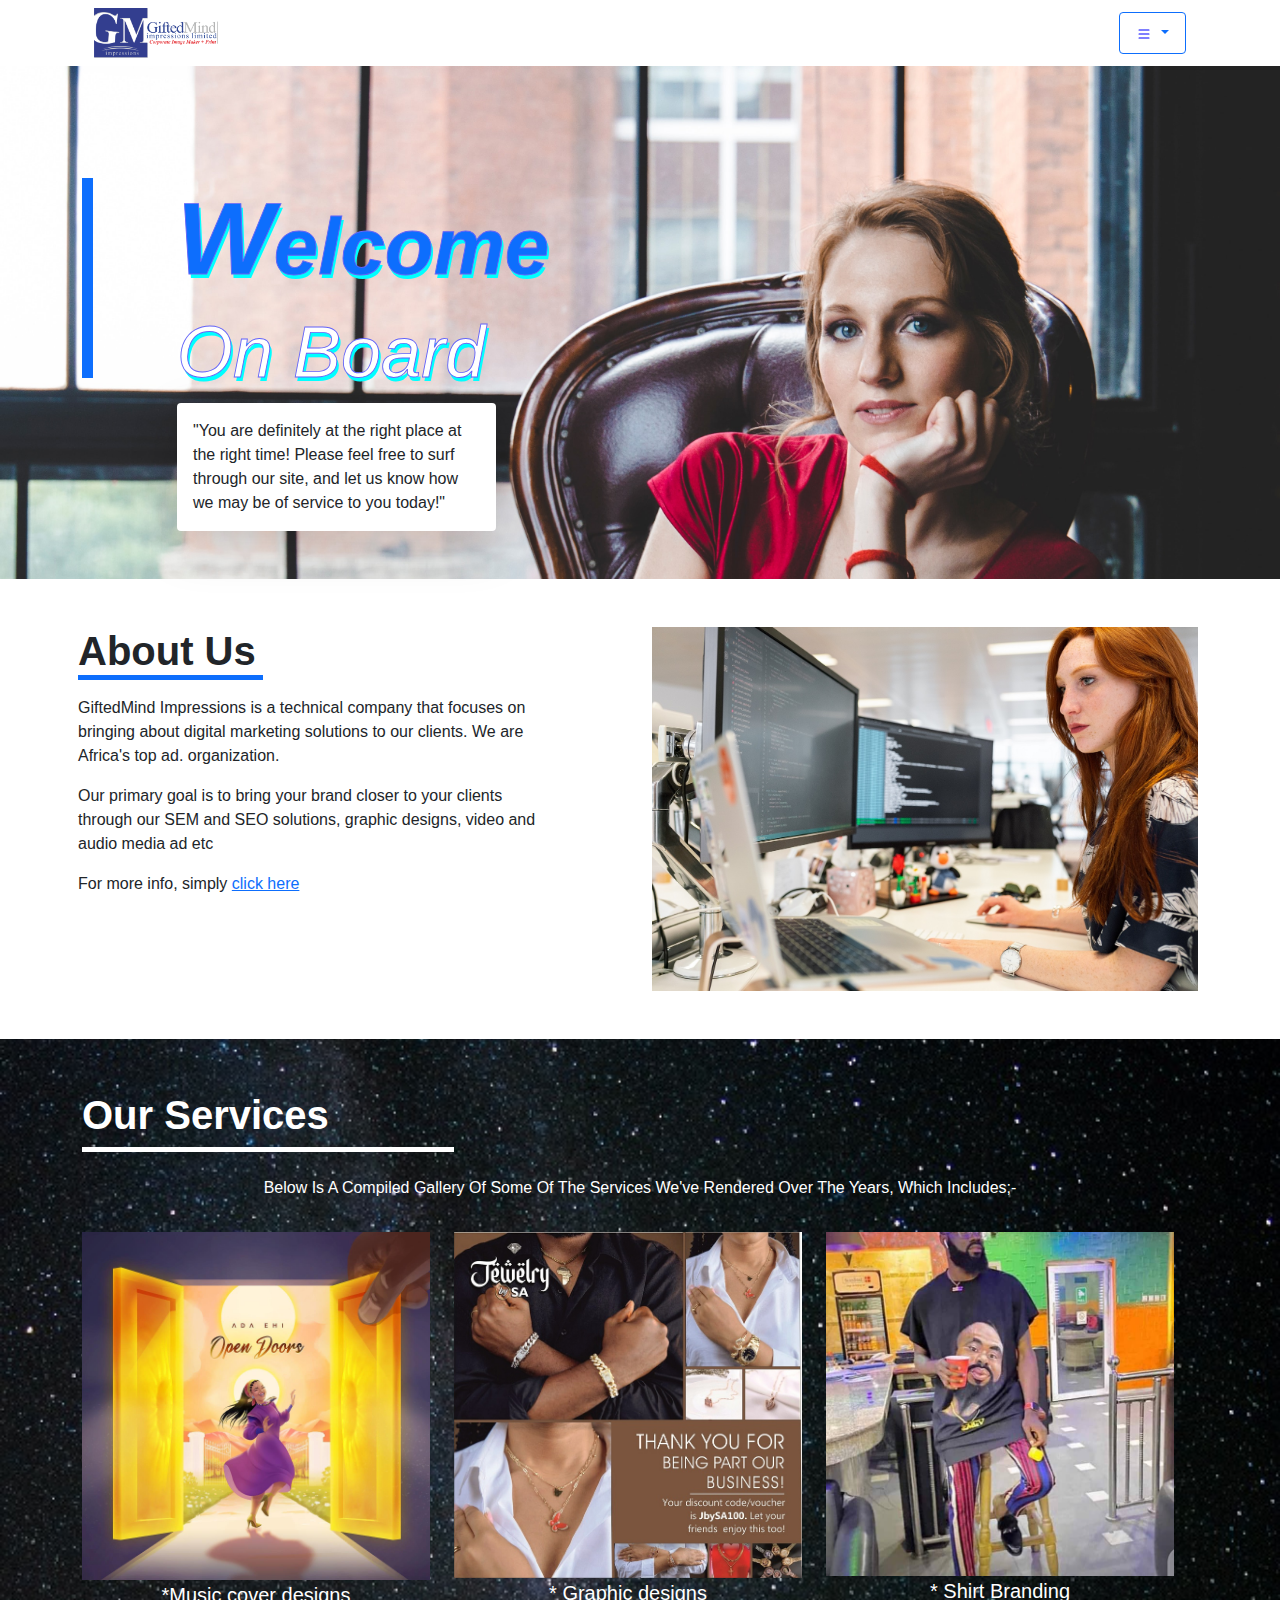
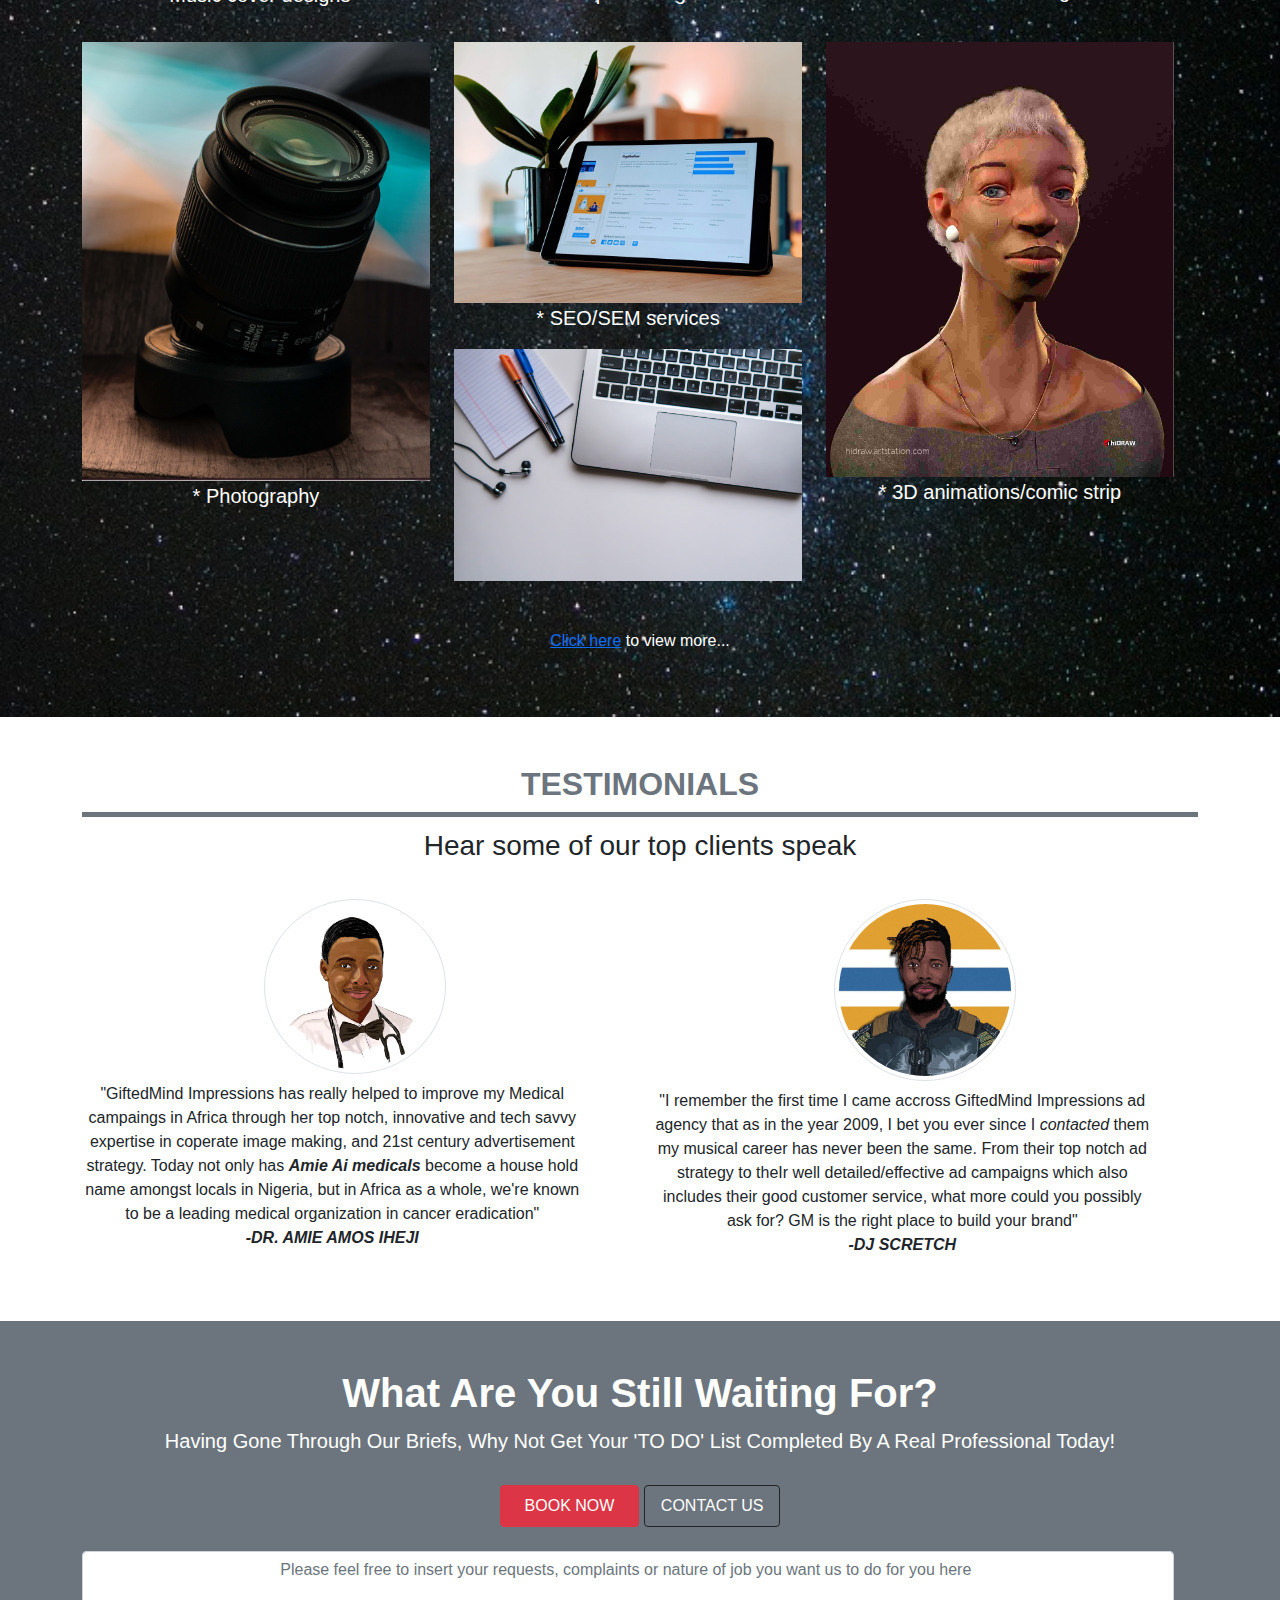
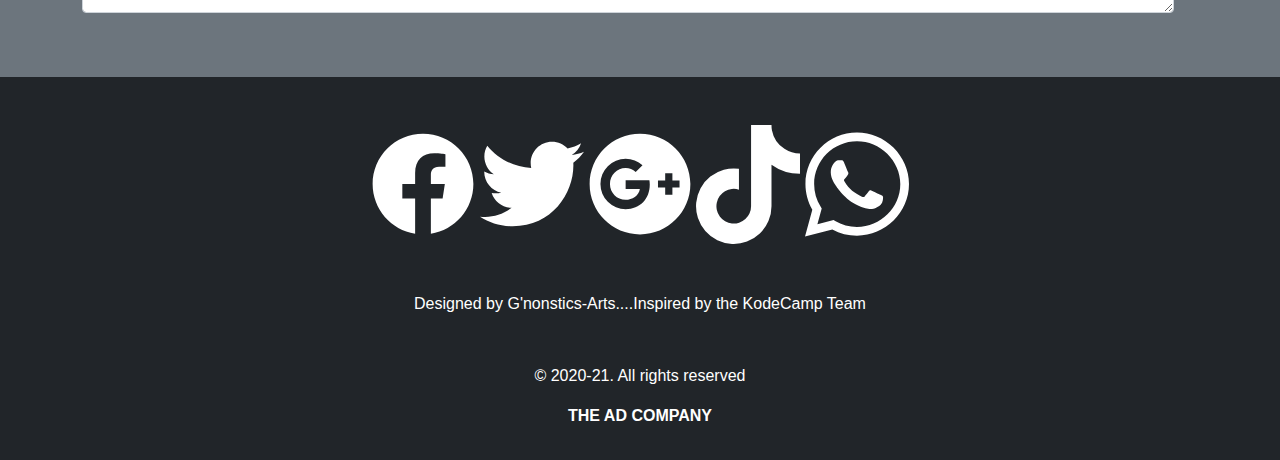
==== index.html @ e65daae2 "initial commit" ====
<!DOCTYPE html>
<html lang="en">
<head>
    <meta charset="UTF-8">
    <meta http-equiv="X-UA-Compatible" content="IE=edge">
    <meta name="viewport" content="width=device-width, initial-scale=1.0">
    <link rel="stylesheet" href="./css/bootstrap.min.css">
    <link rel="stylesheet" href="./css/style.css">
    <title>Stage4-Assignment</title>
</head>
<body>
    <nav class="container  navbar">
        <div class="container-fluid img-fluid">
            <a class="navbar-brand" href="index.html"><img src="./img/gimil logo.png" class="image-responsive logo"></a>
        <div class="dropdown">
            <button class="btn btn-outline-primary dropdown-toggle px-3 p-2" type="button" id="dropdownMenuButton1" data-bs-toggle="dropdown" aria-expanded="false">
                <img src="./img/menu.svg" alt="my svg" class=""/>
            </button>
                <ul class="dropdown-menu" aria-labelledby="dropdownMenuButton1">
                    <li><a class="dropdown-item" href="about-us.html">About Us</a></li>
                   <li><a class="dropdown-item" href="our_services.html">Our Services</a></li>
                    <li><a class="dropdown-item" href="contact_us.html">Contact Us</a></li>
                </ul>
        </div>
   </nav>
    <section class="hero ">
        <div class="container d-flex ">
            <div class="row">
                <div class="col-1">
                    <svg class="col-3 col-md-3 col-lg-3 p-k d-none d-sm-block ts" width="9" height="400">
                        <rect width="11" height="200" style="fill:rgb(13,110,253); stroke-width:rgb(0,0,0)"/>
                    </svg>
                </div>      
                <div class="col-10 col-lg-6 p-k ">
                            <h1 class="fw-bold border-left border-left-0 display-1 text-primary text-wrap fst-italic col-12 col-md-10 col-lg-10 ts str"><span class="sp">W</span>elcome </h1>
                            <h2 class="text-capitalize display-2 fst-italic text-white text-border ts str ">on board</h2>
                            <p class="  col-12 col-lg-8.5 col-md-7 shadow-lg p-3 mb-5 bg-body rounded ">"You are definitely at the right place at the right time! Please feel free to surf through our site, and let us know how we may be of service to you today!"</p>
                        </div>
                    <div class=""></div>   
                </div>     
            </div>
        <div>
    </section>
    <section>
        <div class="container py-5">
            <div class="row">
                <div class="col-12 col-md-6 col-lg-6 px-2">
                    <h2 class="fs-1 fw-bold border-bottom border-5 border-primary col-8 col-md-8 col-lg-4"> About Us</h2>
                    <p class=" col-12 col-lg-10 col-md-10 pt-2">GiftedMind Impressions is a technical company that focuses on bringing about digital marketing solutions to our clients. We are Africa's top ad. organization. <br></p>
                    <p class=" col-12 col-lg-10 col-md-10"> Our primary goal is to bring your brand closer to your clients through our SEM and SEO solutions, graphic designs, video and audio media ad etc</p>
                    <p class="">For more info, simply <a href="about-us.html"> click here</a></p>
                 </div>
                <div class="col-12 col-md-6 col-lg-6">
                    <img src="./img/19.jpg" alt="" class="img-fluid"/>
                </div>
            </div>
        </div>
    </section>
    <section class="gallery  py-5">
        <div class="container ">
            <div class="row ">
                <div class="col-12 ">
                     <h2 class="fs-1 fw-bold border-bottom border-5 border-white col-11 col-lg-4 col-md-4 text-white py-1 pb-2">Our Services</h2>
                     <p class="col-11 col-md-11 col-lg-12 text-white  pt-3 text-capitalize text-center">below is a compiled gallery of some of the services we've rendered over the years, which includes;-  </p>
                </div> 
                <div class="row text-center">
                    <div class="col-4 pt-3 col-12 col-md-4 col-lg-4 text-center rounded d-block"">
                        <img src="./img/ada.JPG" alt="" class="img-fluid ">
                        <p class="text-white text-center fs-5">*Music cover designs</p>
                    </div>  
                    <div class="col-4 pt-3 col-12 col-md-4 col-lg-4">     
                        <img src="./img/andi.JPG" alt="" class="img-fluid " > 
                        <p class="text-white text-center fs-5">* Graphic designs</p>
                    </div>         
                    <div class="col-4 pt-3 col-12 col-md-4 col-lg-4">     
                        <img src="./img/shirt.JPG" alt="" class="img-fluid " > 
                        <p class="text-white text-center fs-5">* Shirt Branding</p>
                    </div>    
                    <div class="col-4 pt-3 col-12 col-md-4 col-lg-4">
                        <img src="./img/6-1.jpg" alt="" class="img-fluid ">
                        <p class="text-white text-center fs-5 "> * Photography</p>
                    </div> 
                    <div class="col-4 pt-3 col-12 col-md-4 col-lg-4">
                        <img src="./img/1.jpg" alt="" class="img-fluid ">
                        <p class="text-white text-center fs-5">* SEO/SEM services</p>
                        <img src="./img/15.jpg" alt="" class="img-fluid ">
                    </div>
                    <div class="col-4 pt-3 col-12 col-md-4 col-lg-4">
                        <img src="./img/cart3.JPG" alt="" class="img-fluid ">
                        <p class="text-white text-center fs-5">* 3D animations/comic strip</p>
                    </div>      
                </div>   
                <p class="text pt-5 text-white  text-center"><a href="our_services.html">Click here</a> to view more... </p>
            </div>
        </div>
    </section>
    <section id="testimonials bg-light py-5">
        <div class="container  text-center py-5">
             <h3 class="col-12 fw-bold border-bottom border-5 border-secondary text-secondary text-uppercase pb-2 fs-2">Testimonials</h3>
             <p class="fs-3">Hear some of our top clients speak</p>
             <div class="row">
                <div class="col-12 col-lg-6 col-md-6 pt-3">
                    <img src="./img/AMOS2.jpg" alt="" class="img-fluid img-thumbnail col-12 col-lg-4 rounded-circle">
                    <p class="col-11 text-center pt-2"> "GiftedMind Impressions has really helped to improve my Medical campaings in Africa through her top notch, innovative and tech savvy expertise in coperate image making, and 21st century advertisement strategy. Today not only has <i class="fw-bold"> Amie Ai medicals</i> become a house hold name amongst locals in Nigeria, but in Africa as a whole, we're known to be a leading medical organization in cancer eradication" <br><cite class="fw-bold text-uppercase"> -Dr. Amie Amos Iheji</cite> </p>
                </div>
                <div class="col-12 col-lg-6 col-md-6 pt-3">
                    <img src="./img/adams.JPG" alt="" class="img-fluid img-thumbnail col-12 col-lg-4 rounded-circle">
                    <p class="col-11 pt-2">"I remember the first time I came accross GiftedMind Impressions ad agency that as in the year 2009, I bet you ever since I <I>contacted </I> them my musical career has never been the same. From their top notch ad strategy to theIr well detailed/effective ad campaigns which also includes their good customer service, what more could you possibly ask for? GM is the right place to build your brand" <br><cite class="fw-bold"> -DJ SCRETCH</cite> </p>
              
                </div>
            </div>
        </div>
    </section>
    
    <section class="bg-secondary py-5">
        <div class="container   ">
            <h4 class="fs-1 fw-bold text-white text-capitalize text-center">What are you still waiting for?</h4>
            <h4 class="fs-5 text-white pt-1 text-center text-capitalize">Having gone through our briefs, Why Not Get Your 'TO DO' List Completed By A Real Professional today!</h4>
            <div class="row">
                <div class="col-12 text-center pt-4">
                  <a href="our_services.html">  <button class="btn btn-danger text-uppercase px-4 py-2" >Book Now</button></a>
                  <a href="contact_us.html">  <button class="btn btn-outline-dark text-white text-uppercase px-3 py-2">Contact Us</button> </a>
                </div> 
           <div class="row ">
                <div class="mb-3 col-sm-12">
                    <label for="exampleFormCOntrolTextarea1" class="form-label text-white"></label>
                    <textarea class="col-9 text-center form-control" id="exampleFormCOntrolTextarea1" rows="2" placeholder="Please feel free to insert your requests, complaints or nature of job you want us to do for you here "></textarea>
                 </div> 
  </section>
    <footer class="bg-dark text-white pt-5 p-3 text-center">
        <div class="row ">
          <span class="align-middle">
                <img src="./img/facebook.svg" alt="" class="img-fluid col-1">
                <img src="./img/twitter.svg" alt="" class="thumbnail img-fluid col-1">
                <img src="./img/google-plus.svg" alt="" class=" img-fluid col-1">
                <img src="./img/tiktok.svg" alt="" class="thumbnail img-fluid col-1">
                <img src="./img/whatsapp.svg" alt="" class="thumbnail img-fluid col-1">
          </span>
        </div>
    <p class="m-0 pt-5">Designed by G'nonstics-Arts....Inspired by the KodeCamp Team </p>
    </div>       
    <p class="pt-5">&copy; 2020-21. All rights reserved </p>
    <p class="fw-bold">THE AD COMPANY</p>
    </footer>
    
    
    <script src="./js/bootstrap.min.js"></script>   
</body>
</html>
---- css/style.css ----
@import url('https://fonts.googleapis.com/css2?family=Roboto:ital,wght@1,100&display=swap');
@import url('https://fonts.googleapis.com/css2?family=Raleway:wght@300&family=Roboto:ital,wght@1,100&display=swap');
*, body, html, .navbar-brand{
    margin: 0%;
    padding: 0;
    box-sizing: border-box;
    font-family: 'Nunito', sans-serif;
    background-repeat: no-repeat;
    background-size: cover;
}
.logo{
    height: 50px;
}
.hero{
    background-image: url('../img/18.jpg');
    background-position: initial;
}
.gallery {
    background-image: url('../img/bckg-img\ -\ Copy.JPG') !important;
    background-position: center;
    text-shadow: rgb(0,0,0,0);
}
.p-k{
    padding-top: 9rem;
    margin-top: -2rem !important;
}
.sp{
    font-size: 6.4rem !important;
}
.ss{
    margin-top: 3.7rem;
    font-size: 2.5rem;
}
.about{
    background-image: url('../img/12.jpg');
}
.ts{
    text-shadow: 2px 4px #00ffff;
}
.str{
    -webkit-text-stroke: 0.9px rgb(100, 100, 248);
}
.stt{
    -webkit-text-stroke: 0.3px white; 
}
.x .ab{
    background-color: rosybrown;
}
.team{
    background-image: url('../img/20.jpg');
}
.Cu {
    background-image: url('../img/21-1.jpg');
}
.serv{
    background-image: url('../img/bckg-img1.JPG')
}
.tea{
    background-image: url('../img/9.jpg');
}
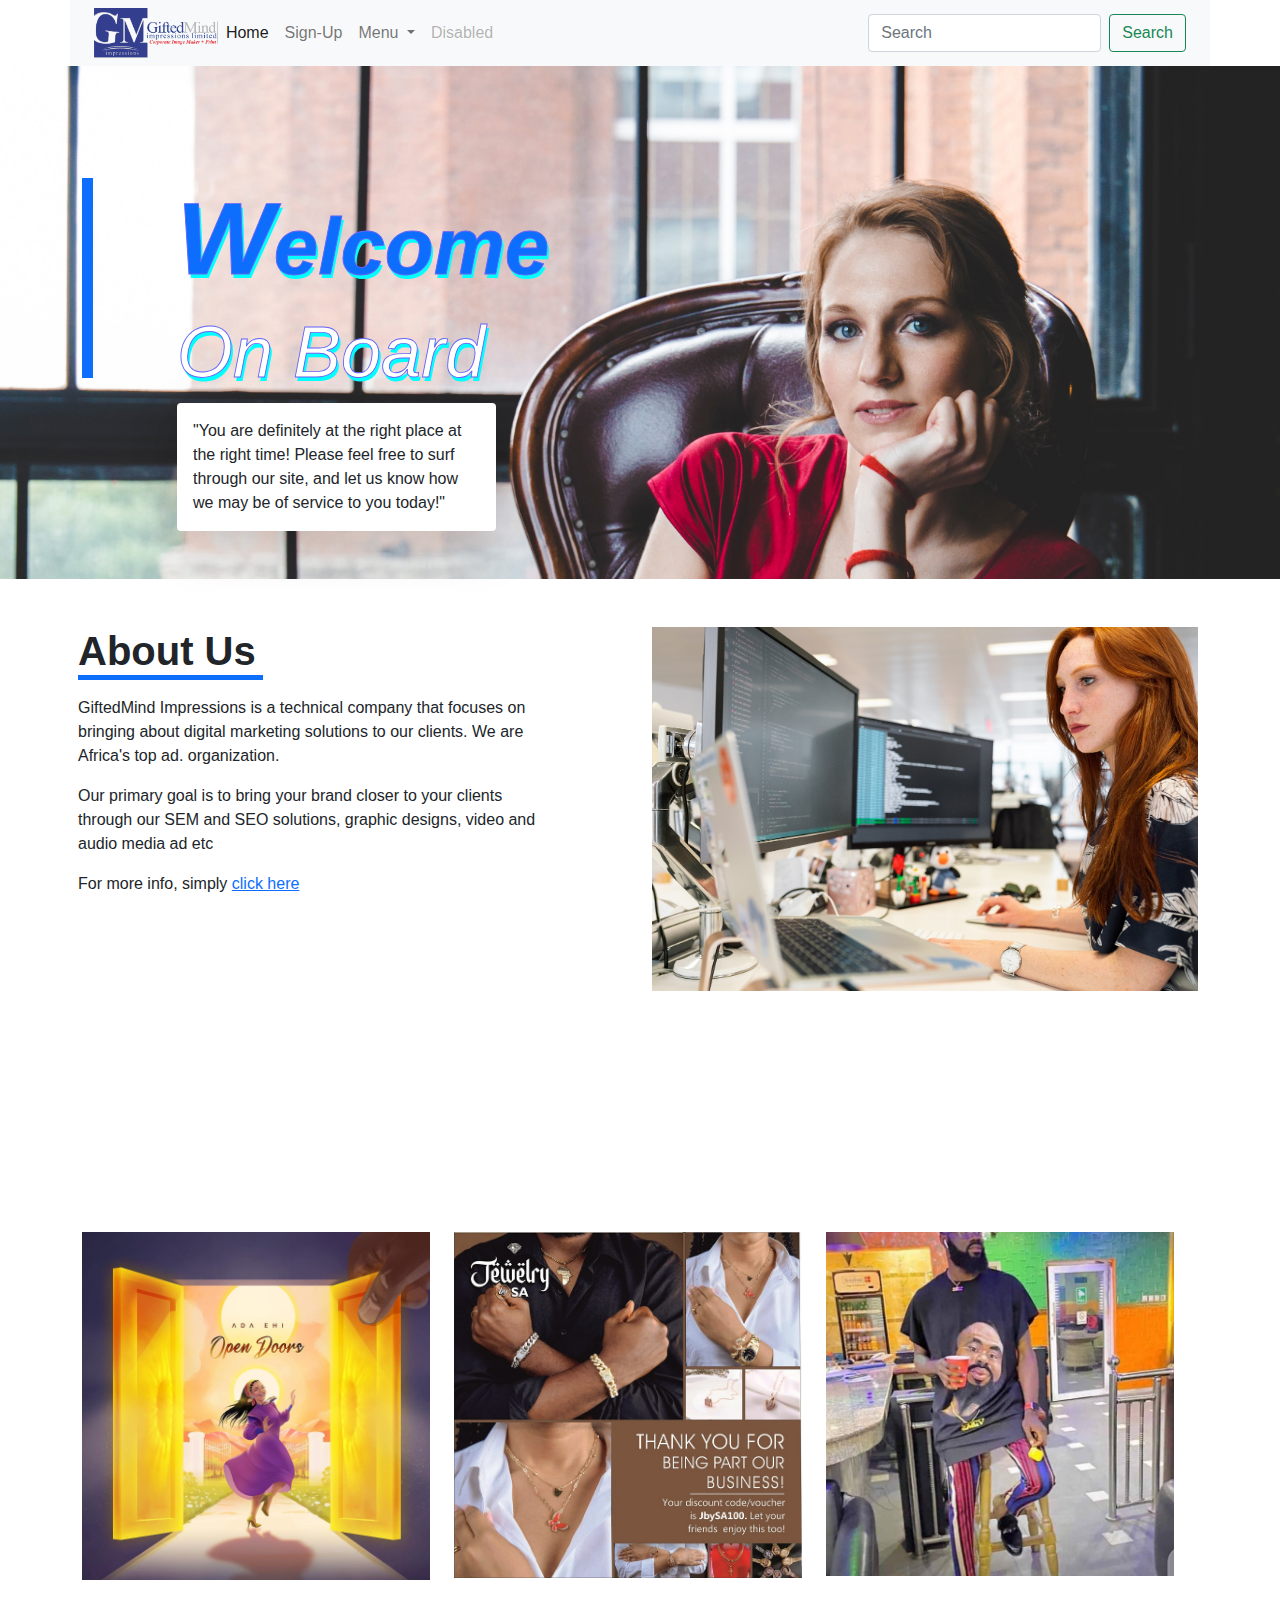
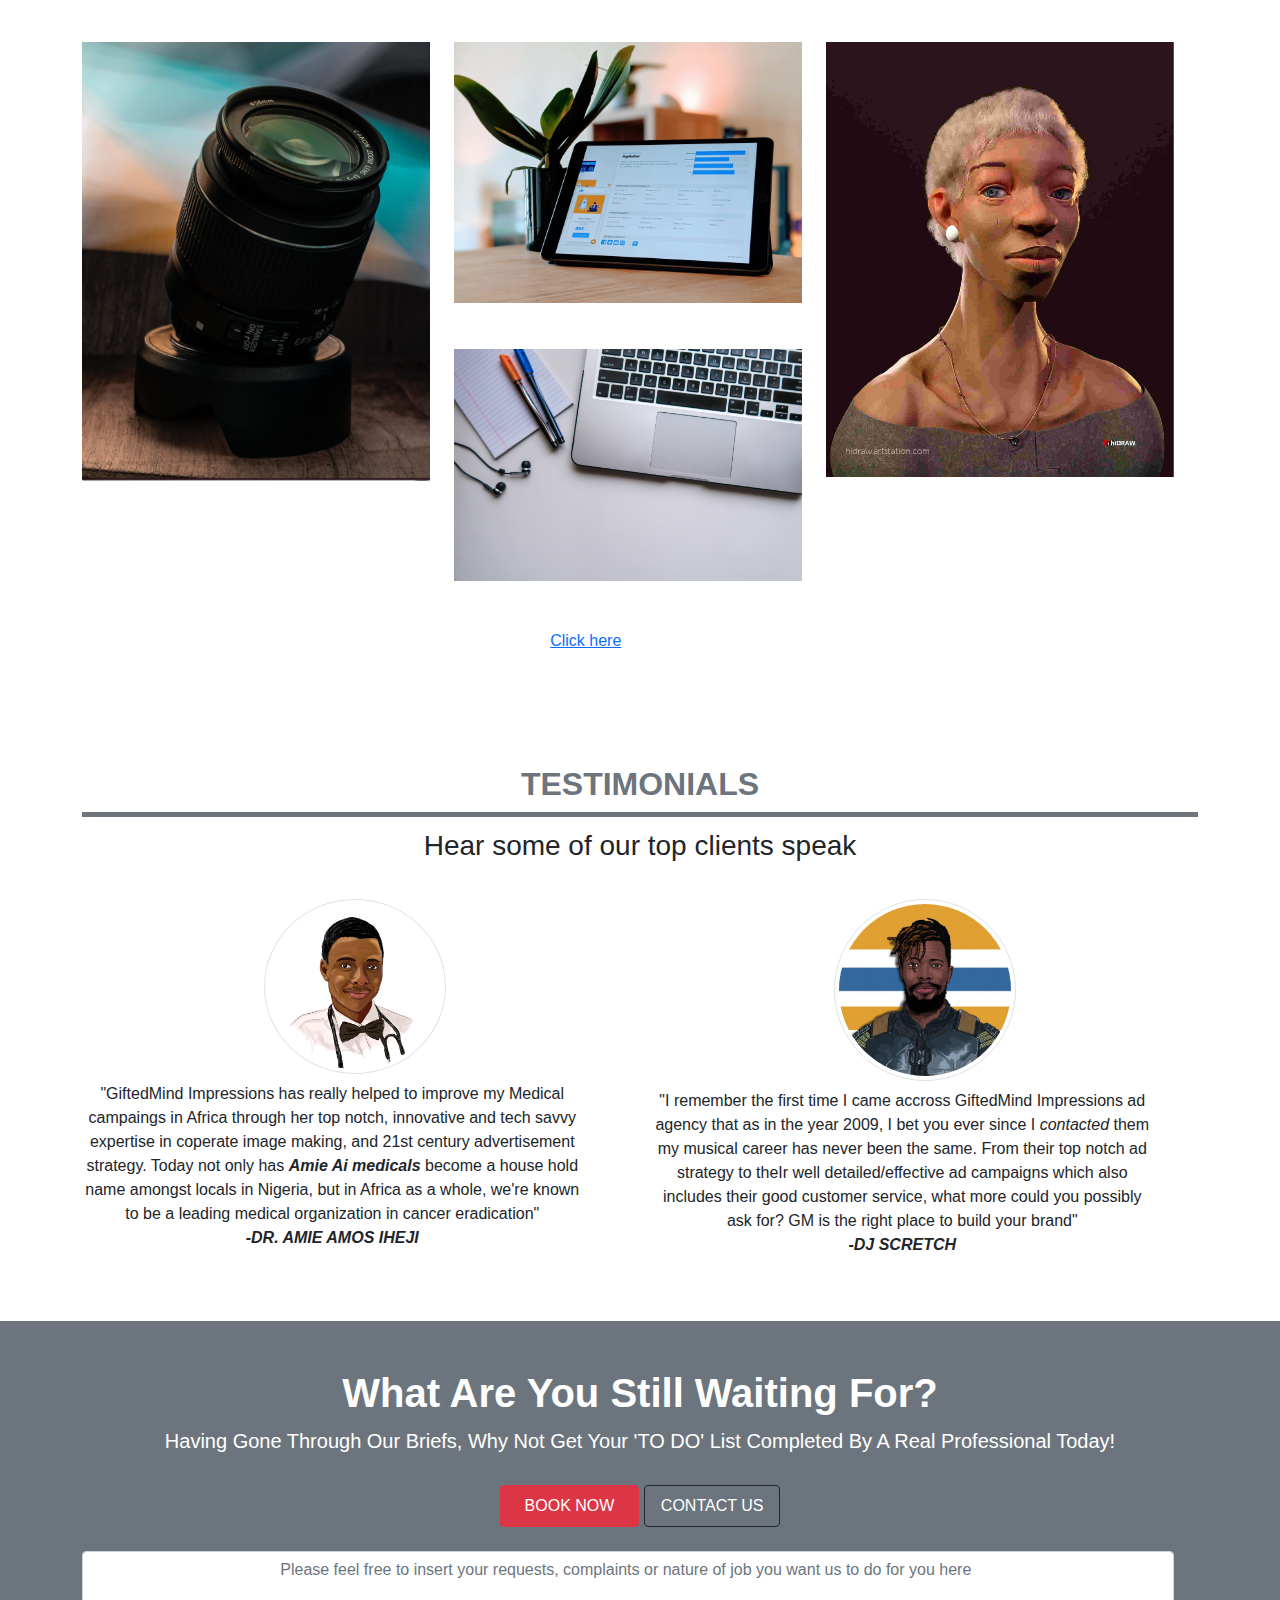
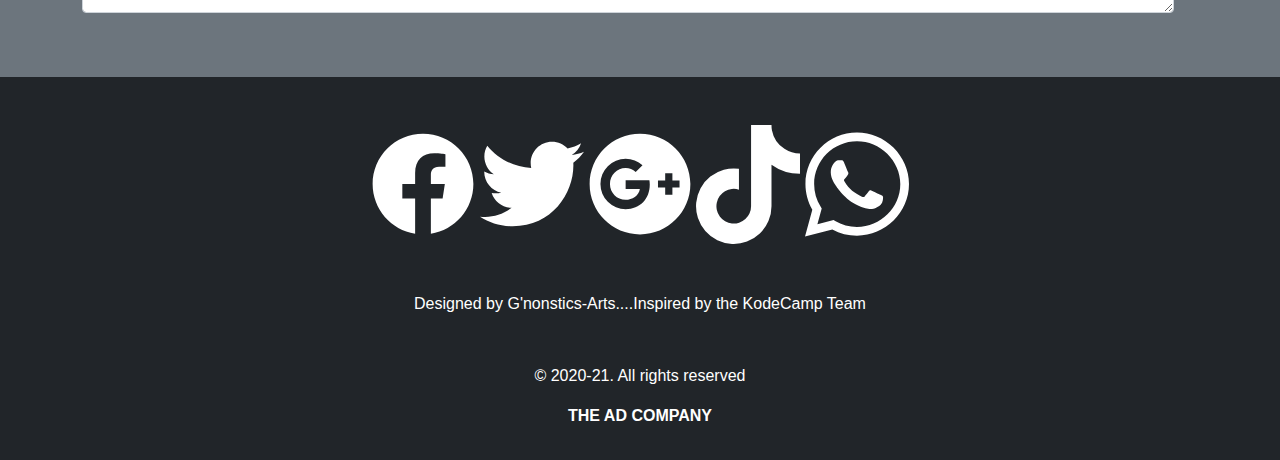
==== commit 4b84c53d: "Nav bar corrections" ====
--- a/index.html
+++ b/index.html
@@ -9,20 +9,41 @@
     <title>Stage4-Assignment</title>
 </head>
 <body>
-    <nav class="container  navbar">
-        <div class="container-fluid img-fluid">
+   <nav class="navbar container navbar-expand-lg navbar-light bg-light">
+        <div class="container-fluid">
             <a class="navbar-brand" href="index.html"><img src="./img/gimil logo.png" class="image-responsive logo"></a>
-        <div class="dropdown">
-            <button class="btn btn-outline-primary dropdown-toggle px-3 p-2" type="button" id="dropdownMenuButton1" data-bs-toggle="dropdown" aria-expanded="false">
-                <img src="./img/menu.svg" alt="my svg" class=""/>
-            </button>
+          <button class="navbar-toggler" type="button" data-bs-toggle="collapse" data-bs-target="#navbarSupportedContent" aria-controls="navbarSupportedContent" aria-expanded="false" aria-label="Toggle navigation">
+            <span class="navbar-toggler-icon"></span>
+          </button>
+          <div class="collapse navbar-collapse" id="navbarSupportedContent">
+            <ul class="navbar-nav me-auto mb-2 mb-lg-0">
+              <li class="nav-item">
+                <a class="nav-link active" aria-current="page" href="index.html">Home</a>
+              </li>
+              <li class="nav-item">
+                <a class="nav-link" href="contact_us.html.#sig">Sign-Up</a>
+              </li>
+              <li class="nav-item dropdown">
+                <a class="nav-link dropdown-toggle" href="#" id="navbarDropdown" role="button" data-bs-toggle="dropdown" aria-expanded="false">
+                 Menu
+                </a>
                 <ul class="dropdown-menu" aria-labelledby="dropdownMenuButton1">
                     <li><a class="dropdown-item" href="about-us.html">About Us</a></li>
-                   <li><a class="dropdown-item" href="our_services.html">Our Services</a></li>
+                    <li><a class="dropdown-item" href="our_services.html">Our Services</a></li>
                     <li><a class="dropdown-item" href="contact_us.html">Contact Us</a></li>
-                </ul>
+                  </ul>
+              </li>
+              <li class="nav-item">
+                <a class="nav-link disabled">Disabled</a>
+              </li>
+            </ul>
+            <form class="d-flex">
+              <input class="form-control me-2" type="search" placeholder="Search" aria-label="Search">
+              <button class="btn btn-outline-success" type="submit">Search</button>
+            </form>
+          </div>
         </div>
-   </nav>
+      </nav>
     <section class="hero ">
         <div class="container d-flex ">
             <div class="row">
@@ -146,4 +167,4 @@
     
     <script src="./js/bootstrap.min.js"></script>   
 </body>
-</html>+</html>
--- a/css/style.css
+++ b/css/style.css
@@ -15,7 +15,7 @@
     background-image: url('../img/18.jpg');
     background-position: initial;
 }
-.gallery {
+gallery {
     background-image: url('../img/bckg-img\ -\ Copy.JPG') !important;
     background-position: center;
     text-shadow: rgb(0,0,0,0);
@@ -47,7 +47,7 @@
     background-color: rosybrown;
 }
 .team{
-    background-image: url('../img/20.jpg');
+    background-image: url('../img/bckg-img - Copy.JPG');
 }
 .Cu {
     background-image: url('../img/21-1.jpg');
@@ -57,4 +57,4 @@
 }
 .tea{
     background-image: url('../img/9.jpg');
-}+}
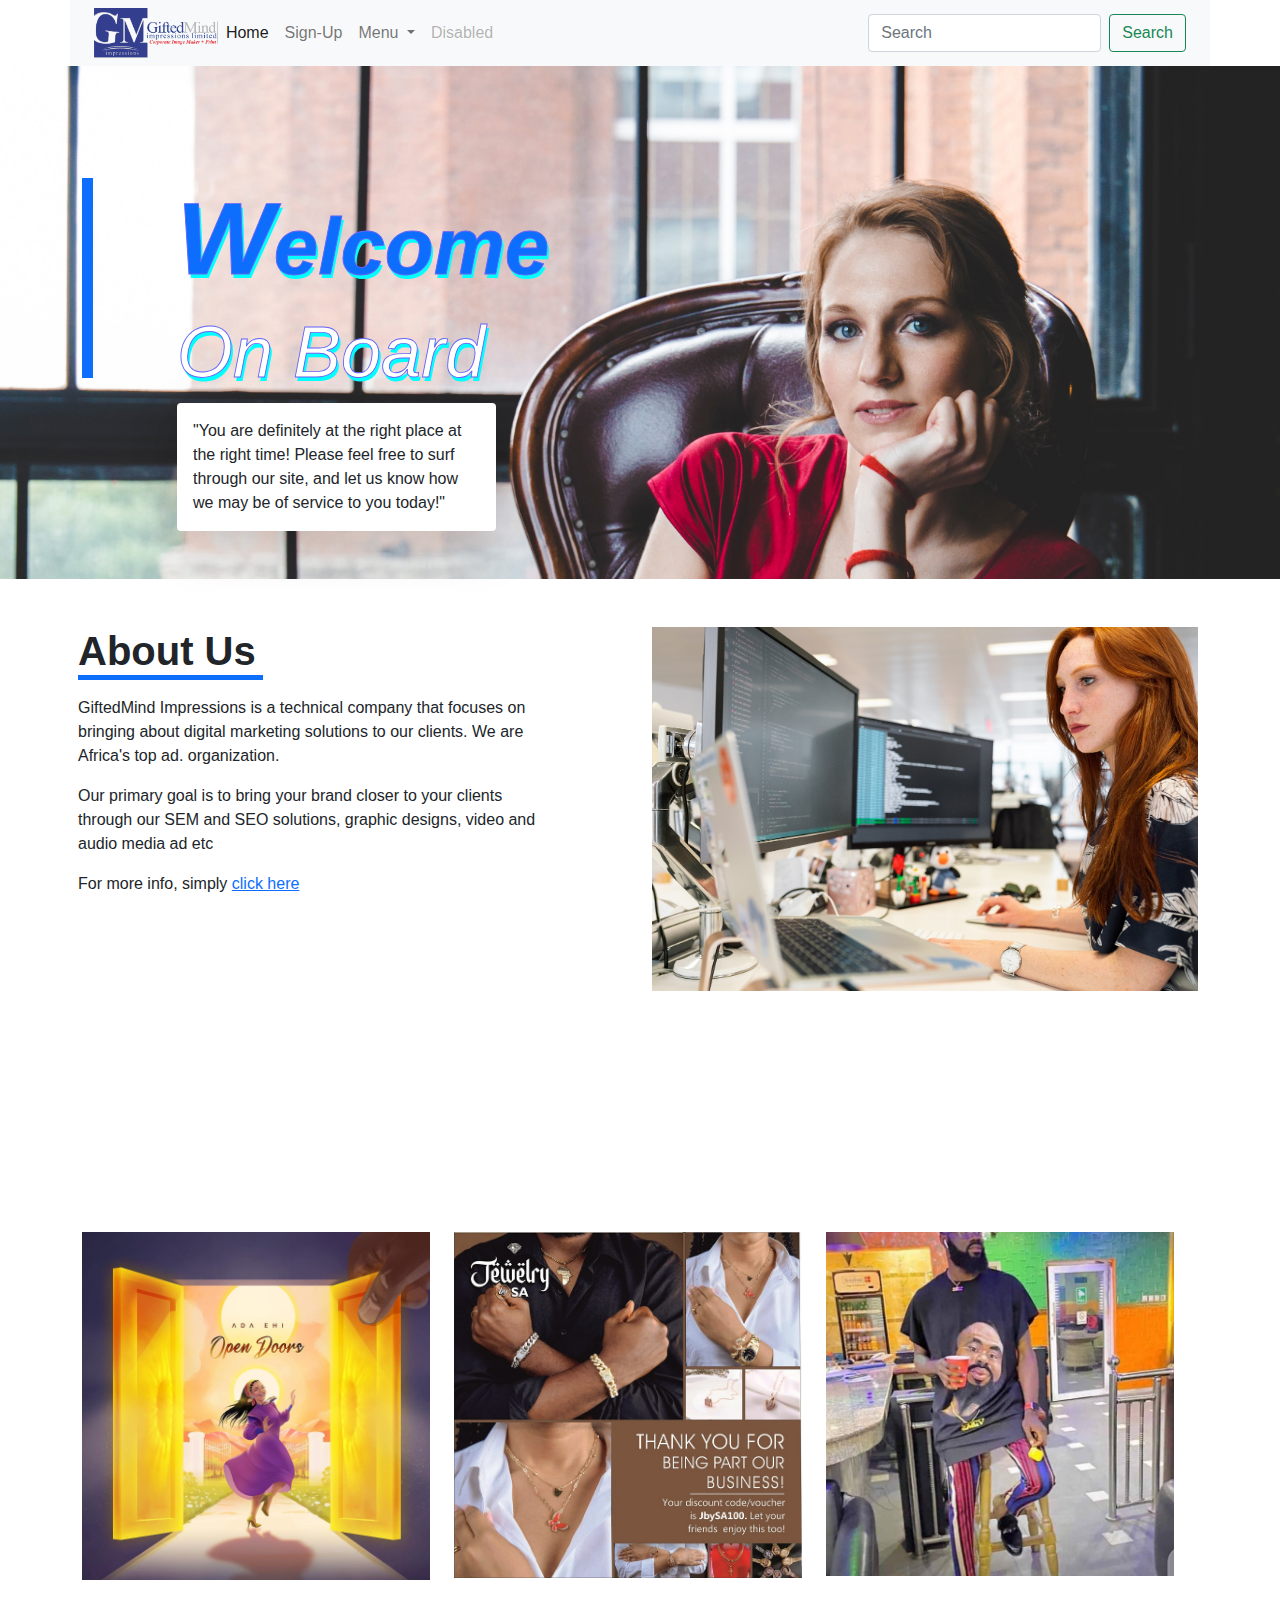
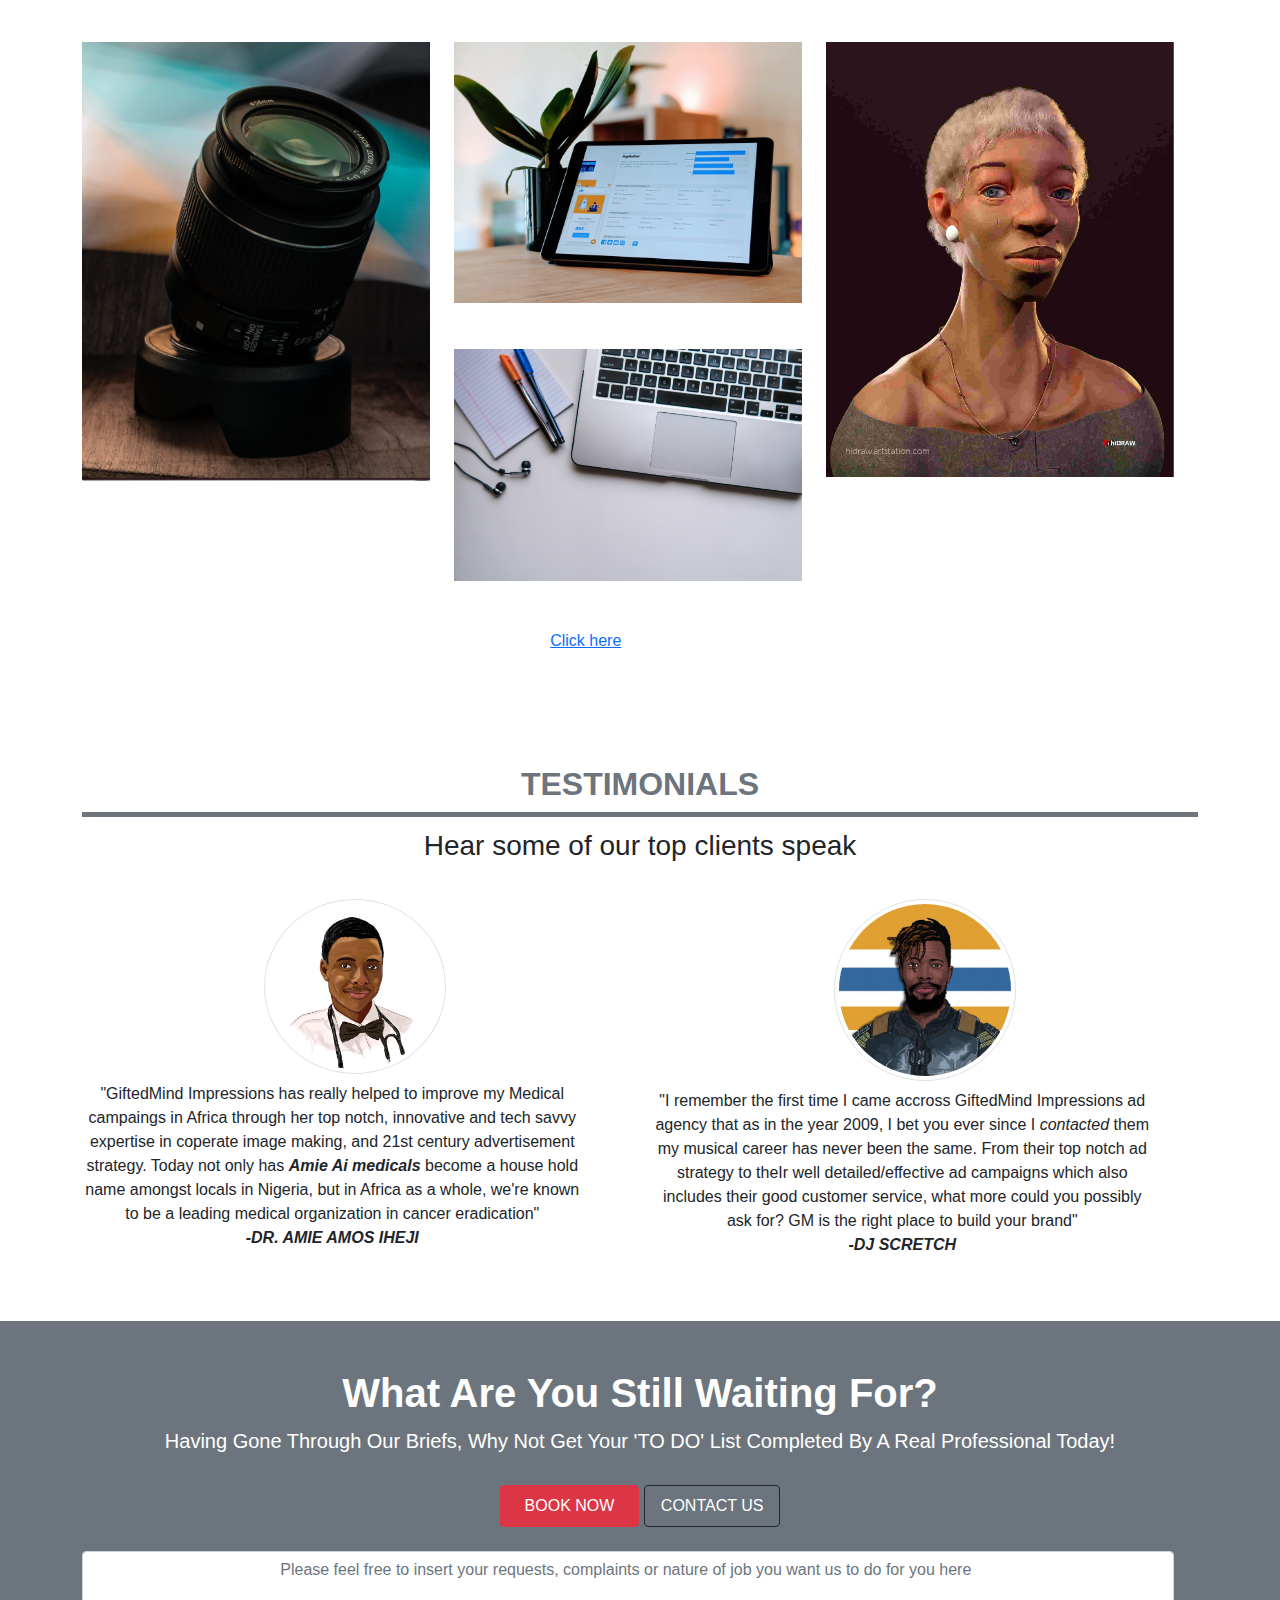
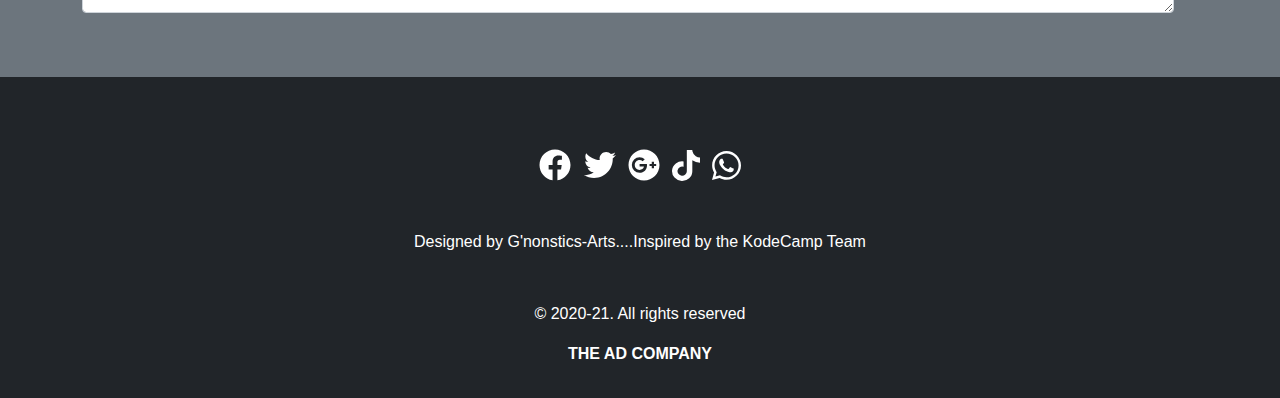
==== commit de10641b: "updated footer and navbar" ====
--- a/index.html
+++ b/index.html
@@ -1,4 +1,4 @@
-<!DOCTYPE html>
+ <!DOCTYPE html>
 <html lang="en">
 <head>
     <meta charset="UTF-8">
@@ -9,7 +9,7 @@
     <title>Stage4-Assignment</title>
 </head>
 <body>
-   <nav class="navbar container navbar-expand-lg navbar-light bg-light">
+    <nav class="navbar container navbar-expand-lg navbar-light bg-light">
         <div class="container-fluid">
             <a class="navbar-brand" href="index.html"><img src="./img/gimil logo.png" class="image-responsive logo"></a>
           <button class="navbar-toggler" type="button" data-bs-toggle="collapse" data-bs-target="#navbarSupportedContent" aria-controls="navbarSupportedContent" aria-expanded="false" aria-label="Toggle navigation">
@@ -148,22 +148,21 @@
                     <textarea class="col-9 text-center form-control" id="exampleFormCOntrolTextarea1" rows="2" placeholder="Please feel free to insert your requests, complaints or nature of job you want us to do for you here "></textarea>
                  </div> 
   </section>
-    <footer class="bg-dark text-white pt-5 p-3 text-center">
-        <div class="row ">
-          <span class="align-middle">
-                <img src="./img/facebook.svg" alt="" class="img-fluid col-1">
-                <img src="./img/twitter.svg" alt="" class="thumbnail img-fluid col-1">
-                <img src="./img/google-plus.svg" alt="" class=" img-fluid col-1">
-                <img src="./img/tiktok.svg" alt="" class="thumbnail img-fluid col-1">
-                <img src="./img/whatsapp.svg" alt="" class="thumbnail img-fluid col-1">
-          </span>
-        </div>
+  <footer class="bg-dark text-white pt-5 p-3 text-center">
+    <div class="row ">
+      <span class="align-middle pt-4">
+            <img src="./img/facebook.svg" alt="" class="img-fluid col-1 mx-1" style="width: 2rem;">
+            <img src="./img/twitter.svg" alt="" class="thumbnail img-fluid col-1 mx-1"  style="width: 2rem;">
+            <img src="./img/google-plus.svg" alt="" class=" img-fluid col-1 mx-1"  style="width: 2rem;">
+            <img src="./img/tiktok.svg" alt="" class="thumbnail img-fluid col-1 mx-1"  style="width: 1.7rem;">
+            <img src="./img/whatsapp.svg" alt="" class="thumbnail img-fluid col-1 mx-1"  style="width: 1.8rem;">
+      </span>
+    </div>
     <p class="m-0 pt-5">Designed by G'nonstics-Arts....Inspired by the KodeCamp Team </p>
     </div>       
-    <p class="pt-5">&copy; 2020-21. All rights reserved </p>
+    <p class="pt-5">&copy; 2020-21. All rights reserved </p> 
     <p class="fw-bold">THE AD COMPANY</p>
-    </footer>
-    
+  </footer>
     
     <script src="./js/bootstrap.min.js"></script>   
 </body>
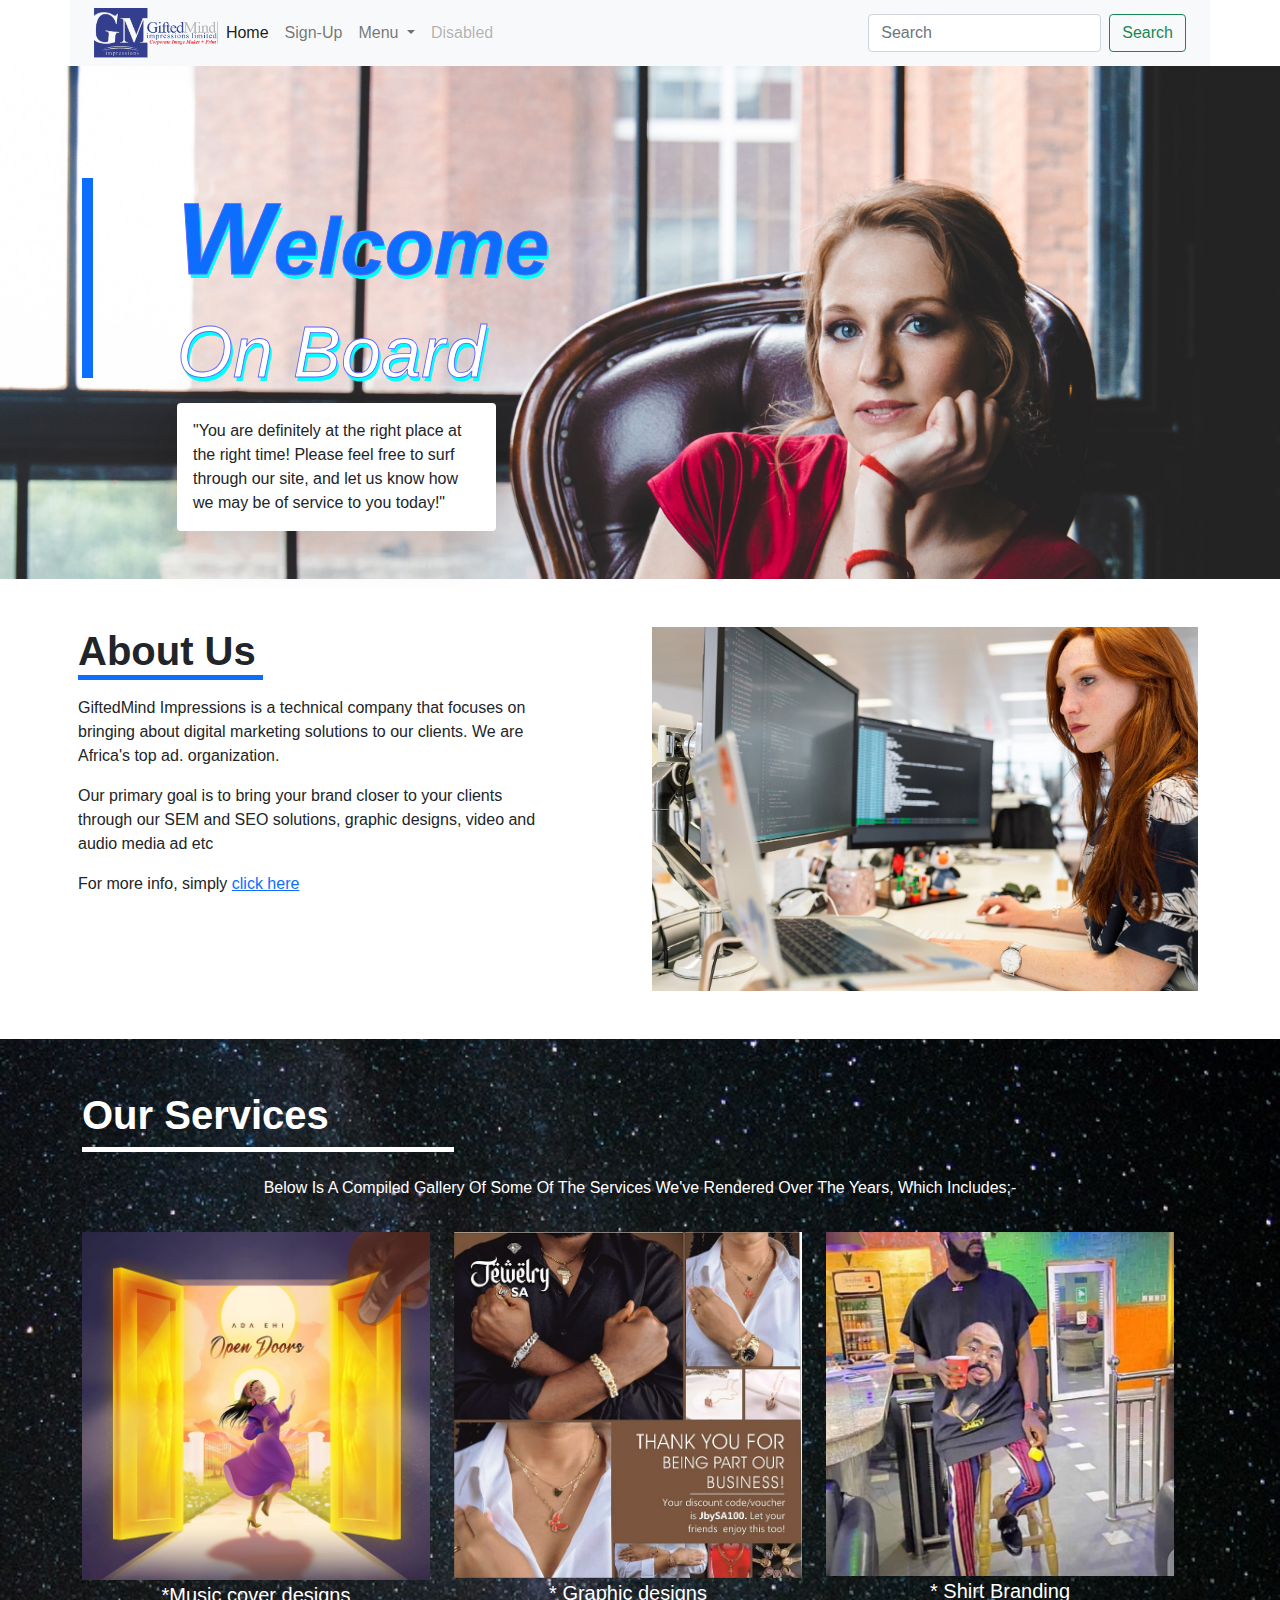
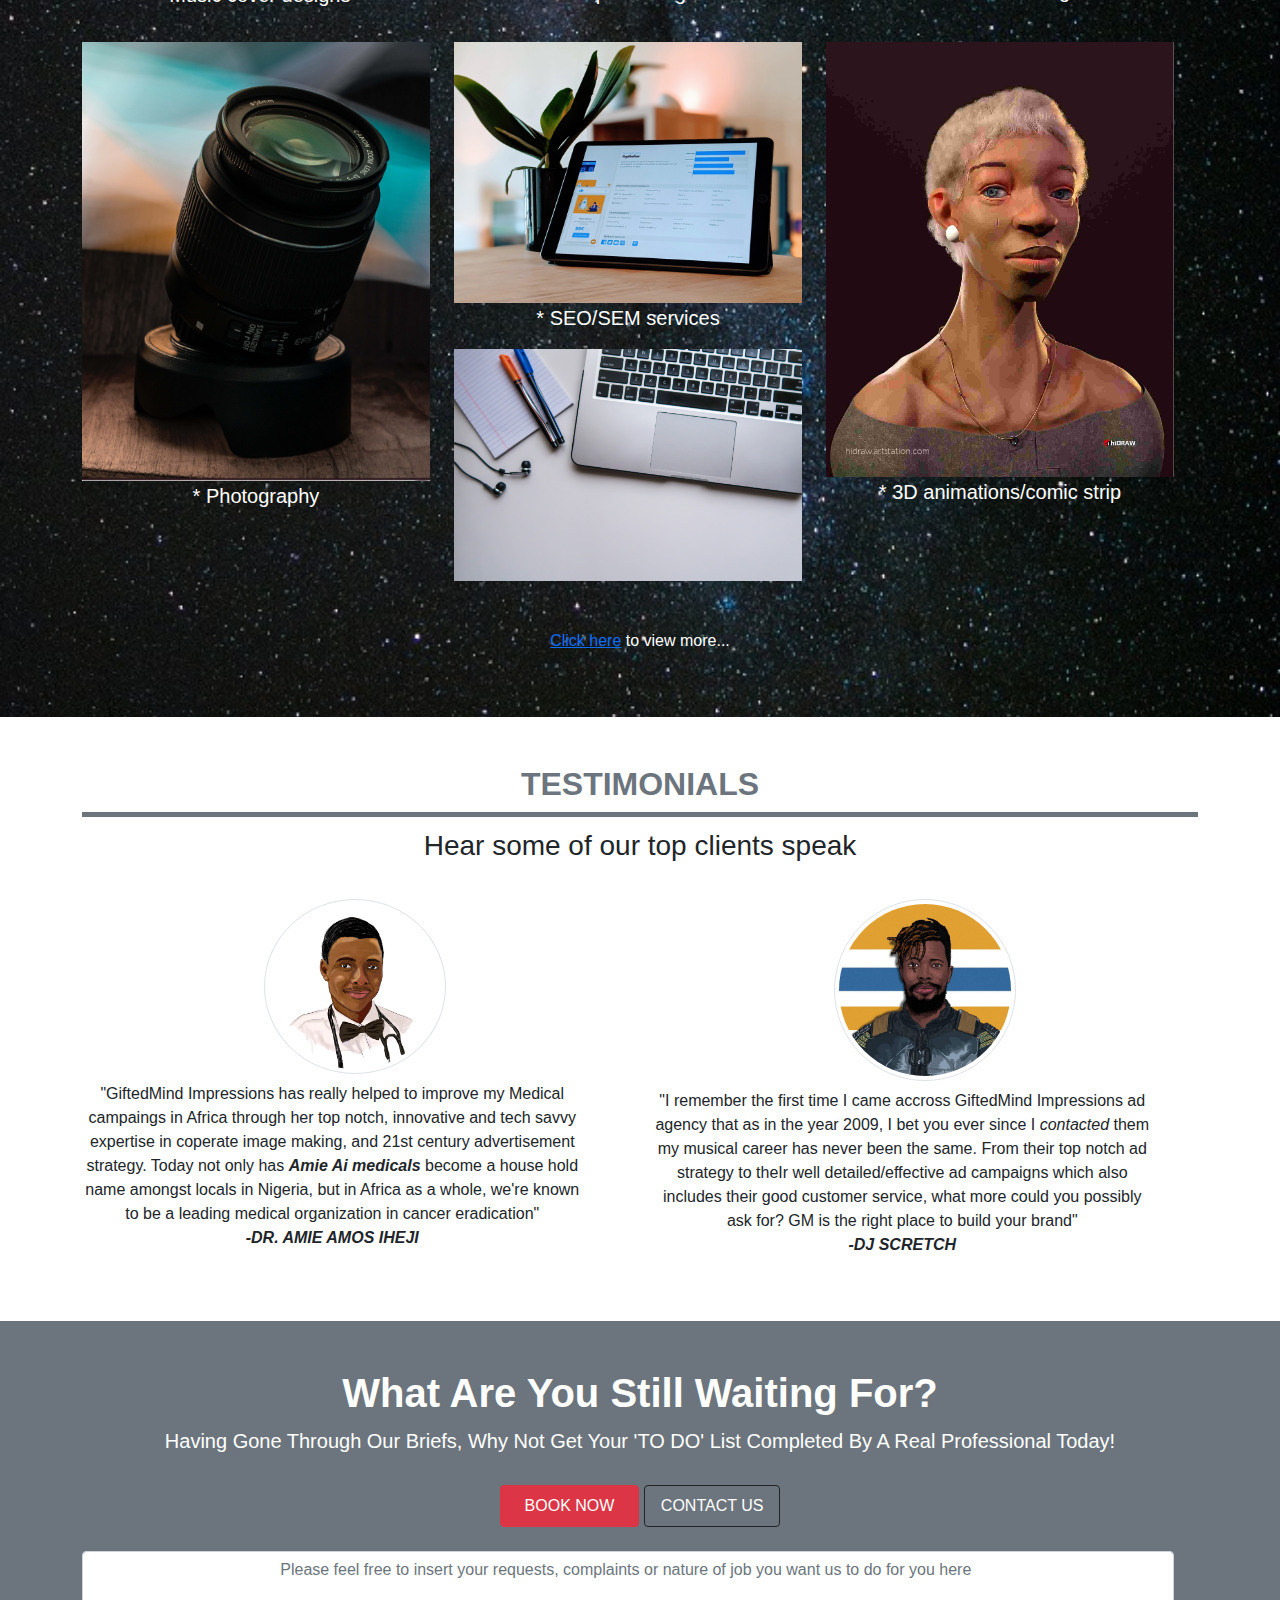
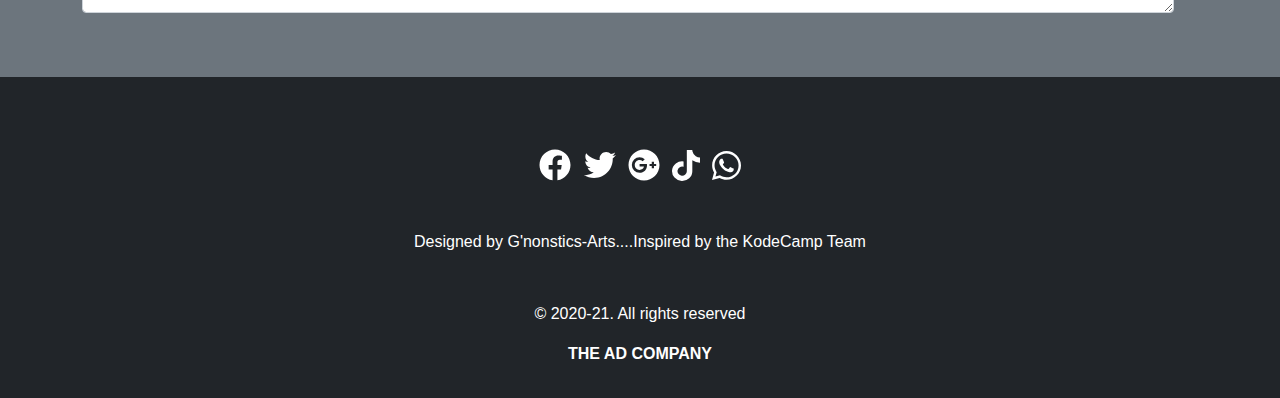
==== commit 9da2f73b: "updated navbar" ====
--- a/index.html
+++ b/index.html
@@ -21,7 +21,7 @@
                 <a class="nav-link active" aria-current="page" href="index.html">Home</a>
               </li>
               <li class="nav-item">
-                <a class="nav-link" href="contact_us.html.#sig">Sign-Up</a>
+                <a class="nav-link" href="contact_us.html#sig">Sign-Up</a>
               </li>
               <li class="nav-item dropdown">
                 <a class="nav-link dropdown-toggle" href="#" id="navbarDropdown" role="button" data-bs-toggle="dropdown" aria-expanded="false">
--- a/css/style.css
+++ b/css/style.css
@@ -1,4 +1,4 @@
-@import url('https://fonts.googleapis.com/css2?family=Roboto:ital,wght@1,100&display=swap');
+ @import url('https://fonts.googleapis.com/css2?family=Roboto:ital,wght@1,100&display=swap');
 @import url('https://fonts.googleapis.com/css2?family=Raleway:wght@300&family=Roboto:ital,wght@1,100&display=swap');
 *, body, html, .navbar-brand{
     margin: 0%;
@@ -15,8 +15,8 @@
     background-image: url('../img/18.jpg');
     background-position: initial;
 }
-gallery {
-    background-image: url('../img/bckg-img\ -\ Copy.JPG') !important;
+.gallery {
+    background-image: url('../img/bckg-img -.jpg') !important;
     background-position: center;
     text-shadow: rgb(0,0,0,0);
 }
